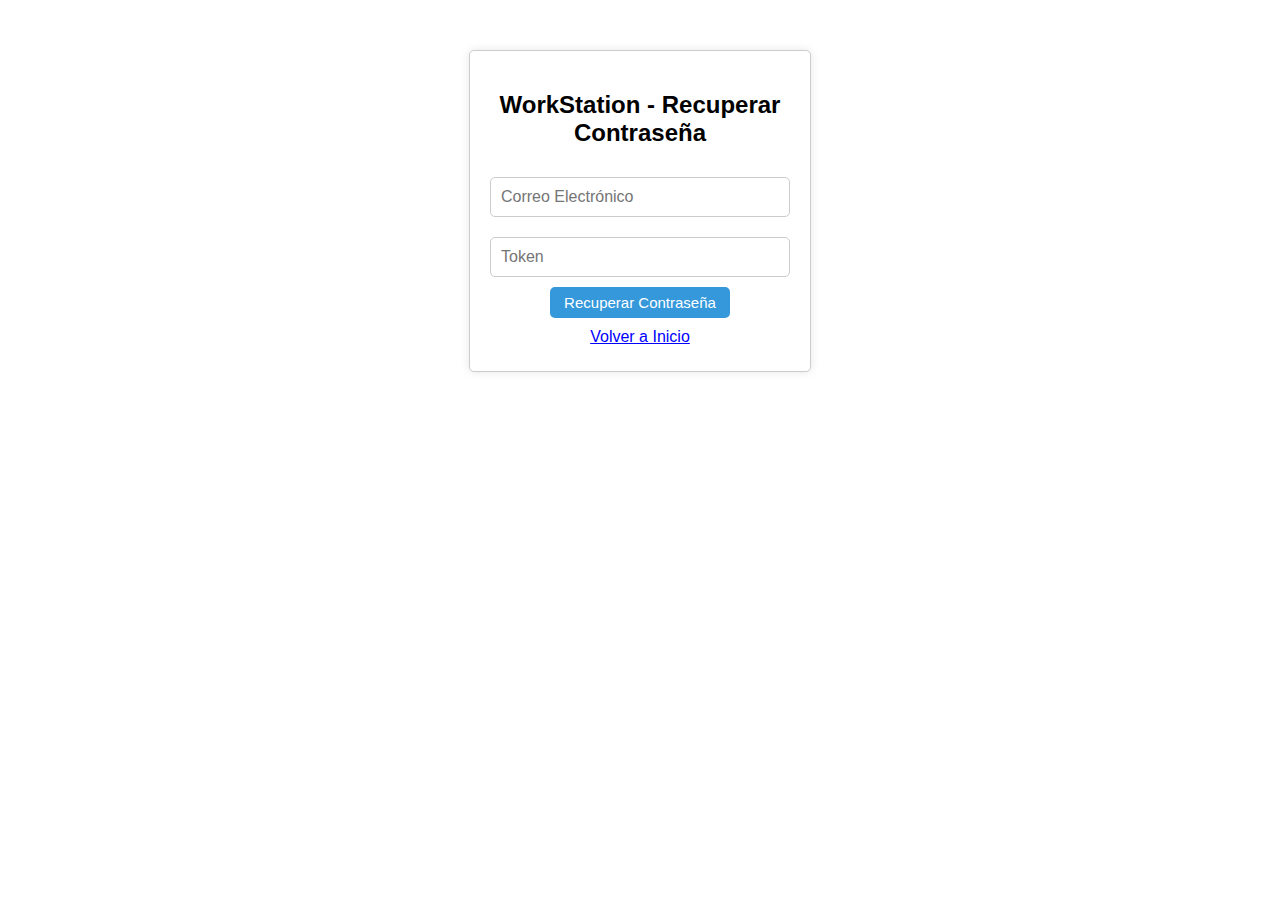
==== frontend/recuperarContraseña.html @ c4c41b53 "agrego html" ====
<!DOCTYPE html>
<html>
<head>
    <link rel="stylesheet" href="styles.css">
    <meta charset="UTF-8">
    <title>WorkStation - Recuperar Contraseña</title>
    <style>
        body {
            font-family: Arial, sans-serif;
            margin: 50px;
            text-align: center;
        }
        .recovery-container {
            width: 300px;
            margin: 0 auto;
            padding: 20px;
            border: 1px solid #ccc;
            border-radius: 5px;
        }
        .input-field {
            width: 100%;
            padding: 10px;
            margin: 10px 0;
            box-sizing: border-box;
        }
        .recovery-button {
            padding: 7px 14px;
            background-color: #3498db;
            color: white;
            border: none;
            cursor: pointer;
            border-radius: 5px;
        }
        .recovery-button:hover {
            background-color: #2980b9;
        }
        .back-to-login {
            padding-top: 10px;
            padding-bottom: 5px;
            text-decoration: underline;
            color: blue;
            cursor: pointer;
        }
    </style>
</head>
<body>
    <div class="recovery-container">
        <h2>WorkStation - Recuperar Contraseña</h2>
        <input type="email" placeholder="Correo Electrónico" class="input-field" required><br>
        <input type="text" placeholder="Token" class="input-field" required><br>
        <button class="recovery-button" onclick="cambioContrasenia()">Recuperar Contraseña</button><br>
        <div class="back-to-login" onclick="backToLogin()">Volver a Inicio</div>
    </div>

    <script>
        function backToLogin() {
            // Puedes redirigir a la página de inicio de sesión
            window.location.href = "index.html";
        }
        function cambioContrasenia(){
            window.location.href= "cambioContraseña.html";
        }
    </script>
</body>
</html>
---- frontend/styles.css ----
body {
    font-family: Arial, sans-serif;
    margin: 50px;
    text-align: center;
}

.container  {
    width: 300px;
    margin: 0 auto;
    padding: 20px;
    border: 1px solid #ccc;
    border-radius: 10px;
    background-color: white;
    box-shadow: 0 0 10px rgba(0, 0, 0, 0.1);
}

.recovery-container {
    width: 300px;
    margin: 0 auto;
    padding: 20px;
    border: 1px solid #ccc;
    border-radius: 10px;
    background-color: white;
    box-shadow: 0 0 10px rgba(0, 0, 0, 0.1);
}

.change-password-container {
    width: 300px;
    margin: 0 auto;
    padding: 20px;
    border: 1px solid #ccc;
    border-radius: 10px;
    background-color: white;
    box-shadow: 0 0 10px rgba(0, 0, 0, 0.1);
}


.input-field {
    width: 100%;
    padding: 15px;
    margin: 10px 0;
    box-sizing: border-box;
    border: 1px solid #ccc;
    border-radius: 5px;
    font-size: 16px;
}

.input-field:focus {
    outline: none;
    border-color: #3498db;
}

.forgot-password {
    text-decoration: underline;
    color: blue;
    cursor: pointer;
    font-size: 14px;
    margin-top: 10px;
    display: inline-block;
}

.login-button {
    padding: 15px 20px;
    background-color: #3498db;
    color: white;
    border: none;
    cursor: pointer;
    border-radius: 5px;
    font-size: 16px;
}

.login-button:hover {
    background-color: #2980b9;
}


.change-password-button {
    font-size: 15px; /* Puedes ajustar el valor según tus preferencias */
}

.recovery-button {
    font-size: 15px;
}
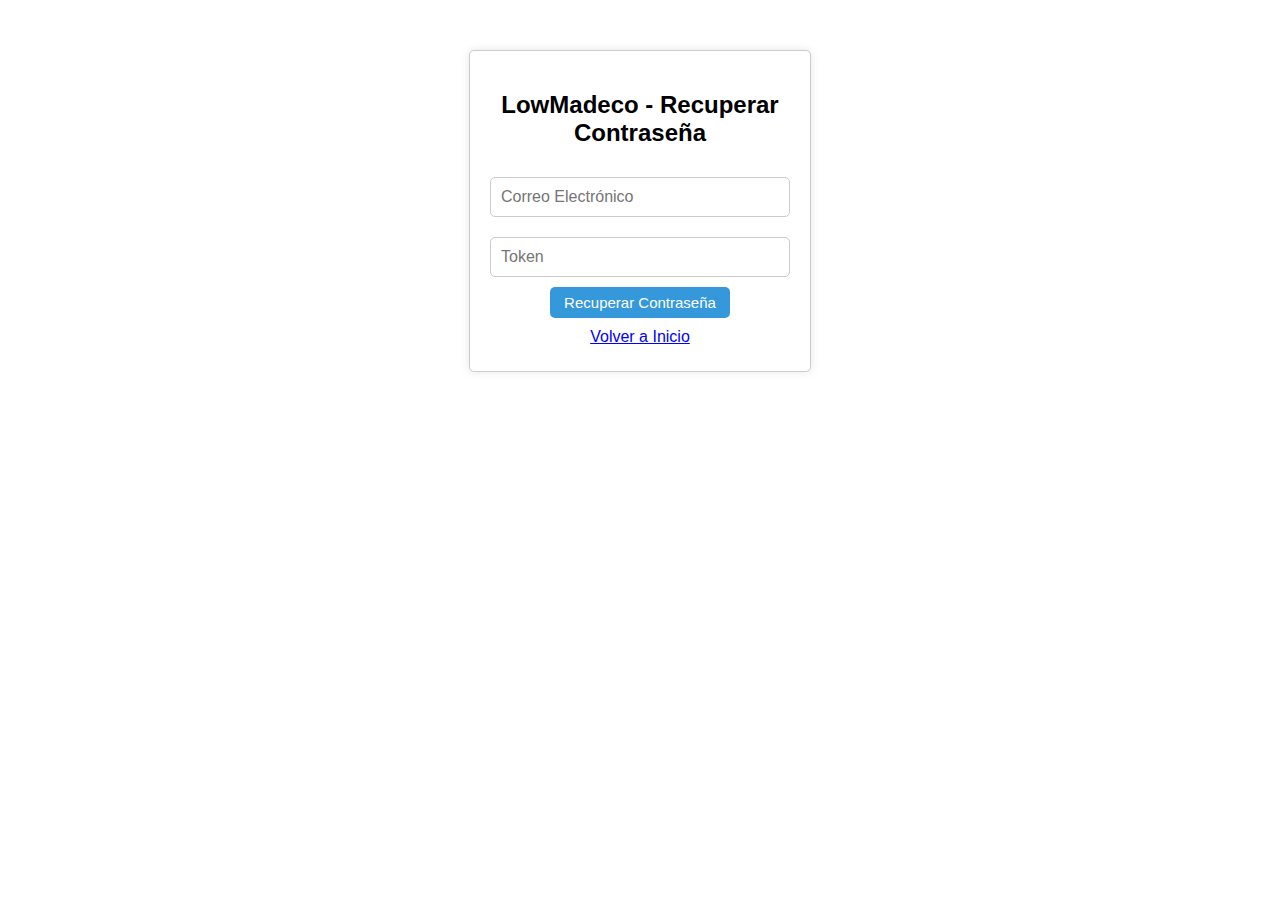
==== commit d3dbeb6d: "Update recuperarContraseña.html" ====
--- a/frontend/recuperarContraseña.html
+++ b/frontend/recuperarContraseña.html
@@ -3,7 +3,7 @@
 <head>
     <link rel="stylesheet" href="styles.css">
     <meta charset="UTF-8">
-    <title>WorkStation - Recuperar Contraseña</title>
+    <title>LowMadeco - Recuperar Contraseña</title>
     <style>
         body {
             font-family: Arial, sans-serif;
@@ -45,9 +45,9 @@
 </head>
 <body>
     <div class="recovery-container">
-        <h2>WorkStation - Recuperar Contraseña</h2>
-        <input type="email" placeholder="Correo Electrónico" class="input-field" required><br>
-        <input type="text" placeholder="Token" class="input-field" required><br>
+        <h2>LowMadeco - Recuperar Contraseña</h2>
+        <input id="email" type="email" placeholder="Correo Electrónico" class="input-field" required><br>
+        <input id="token" type="text" placeholder="Token" class="input-field" required><br>
         <button class="recovery-button" onclick="cambioContrasenia()">Recuperar Contraseña</button><br>
         <div class="back-to-login" onclick="backToLogin()">Volver a Inicio</div>
     </div>
@@ -55,9 +55,13 @@
     <script>
         function backToLogin() {
             // Puedes redirigir a la página de inicio de sesión
-            window.location.href = "index.html";
+            window.location.href = "/inicio";
         }
         function cambioContrasenia(){
+            if (email || token == null) {
+                alert('Los campos no pueden estar vacios')
+                return false
+            }
             window.location.href= "cambioContraseña.html";
         }
     </script>
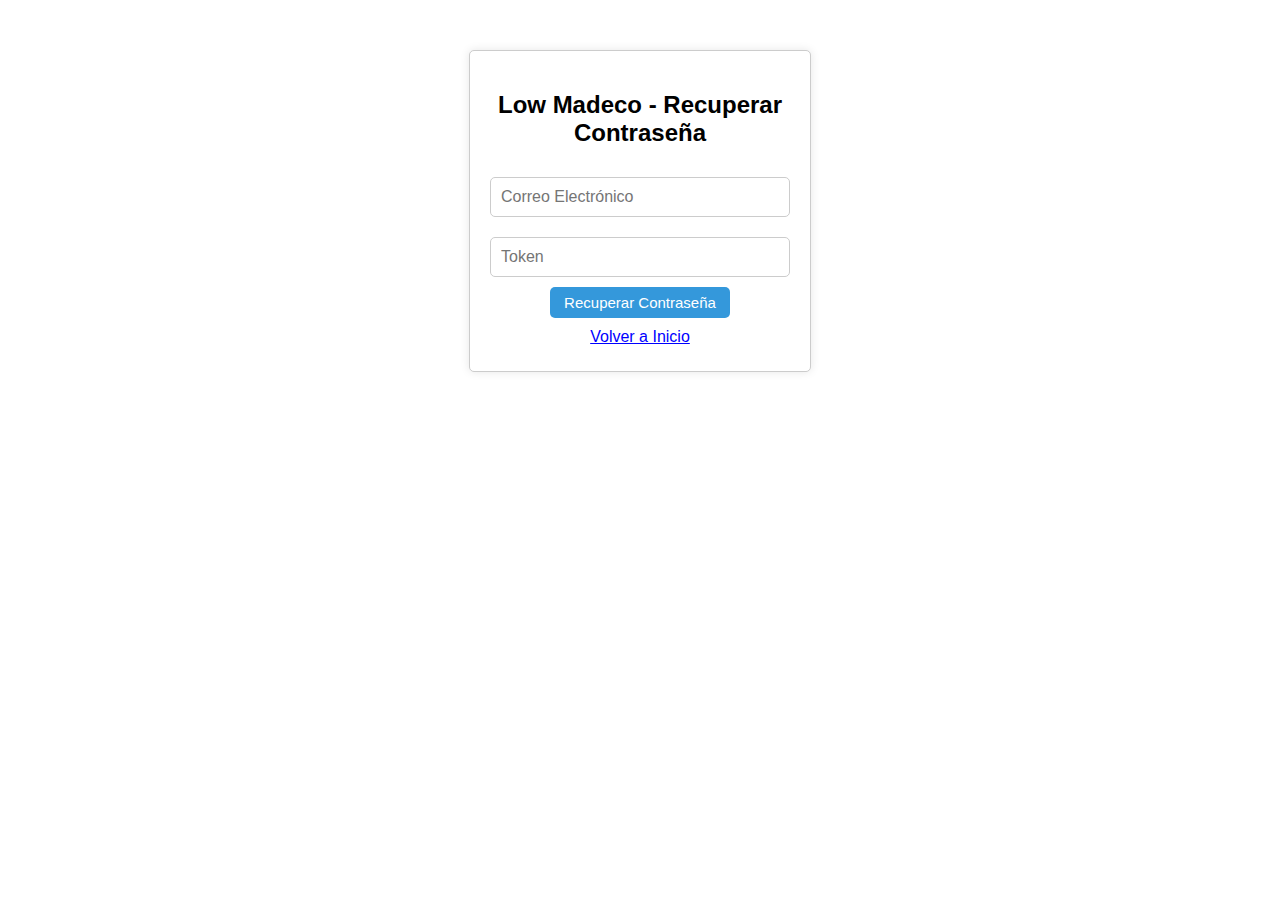
==== commit 4a8ebab1: "actualizoPagina" ====
--- a/frontend/recuperarContraseña.html
+++ b/frontend/recuperarContraseña.html
@@ -3,7 +3,7 @@
 <head>
     <link rel="stylesheet" href="styles.css">
     <meta charset="UTF-8">
-    <title>LowMadeco - Recuperar Contraseña</title>
+    <title>Low Madeco - Recuperar Contraseña</title>
     <style>
         body {
             font-family: Arial, sans-serif;
@@ -45,7 +45,7 @@
 </head>
 <body>
     <div class="recovery-container">
-        <h2>LowMadeco - Recuperar Contraseña</h2>
+        <h2>Low Madeco - Recuperar Contraseña</h2>
         <input id="email" type="email" placeholder="Correo Electrónico" class="input-field" required><br>
         <input id="token" type="text" placeholder="Token" class="input-field" required><br>
         <button class="recovery-button" onclick="cambioContrasenia()">Recuperar Contraseña</button><br>
